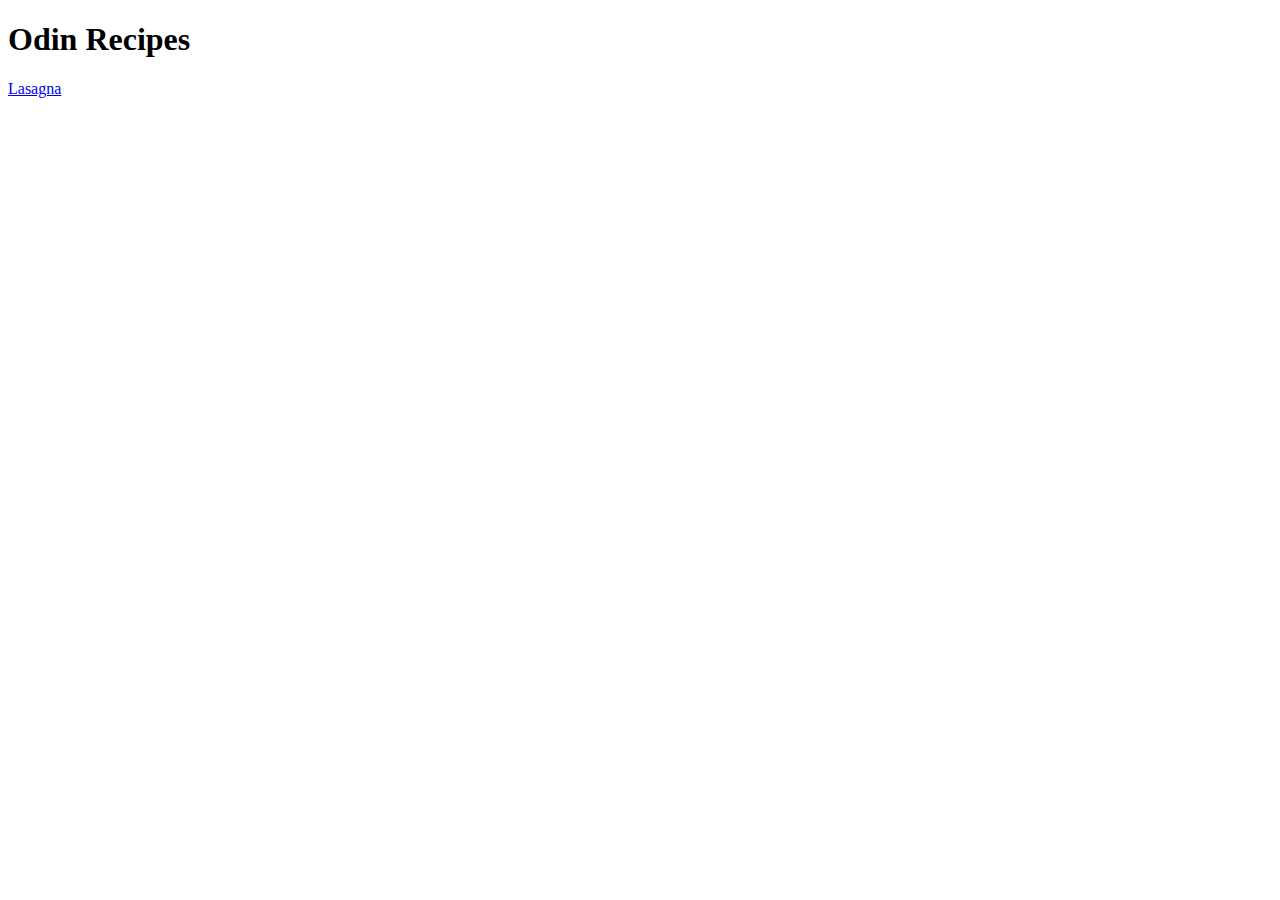
==== index.html @ 1cc9fb4a "Added index.html, recipes/lasagna.html" ====
<!DOCTYPE html>
<html lang="en">
<head>
    <meta charset="UTF-8">
    <title>Document</title>
</head>
<body>
    <h1>Odin Recipes</h1> 
    <a href="./recipes/lasagna.html">Lasagna</a>   
</body>
</html>
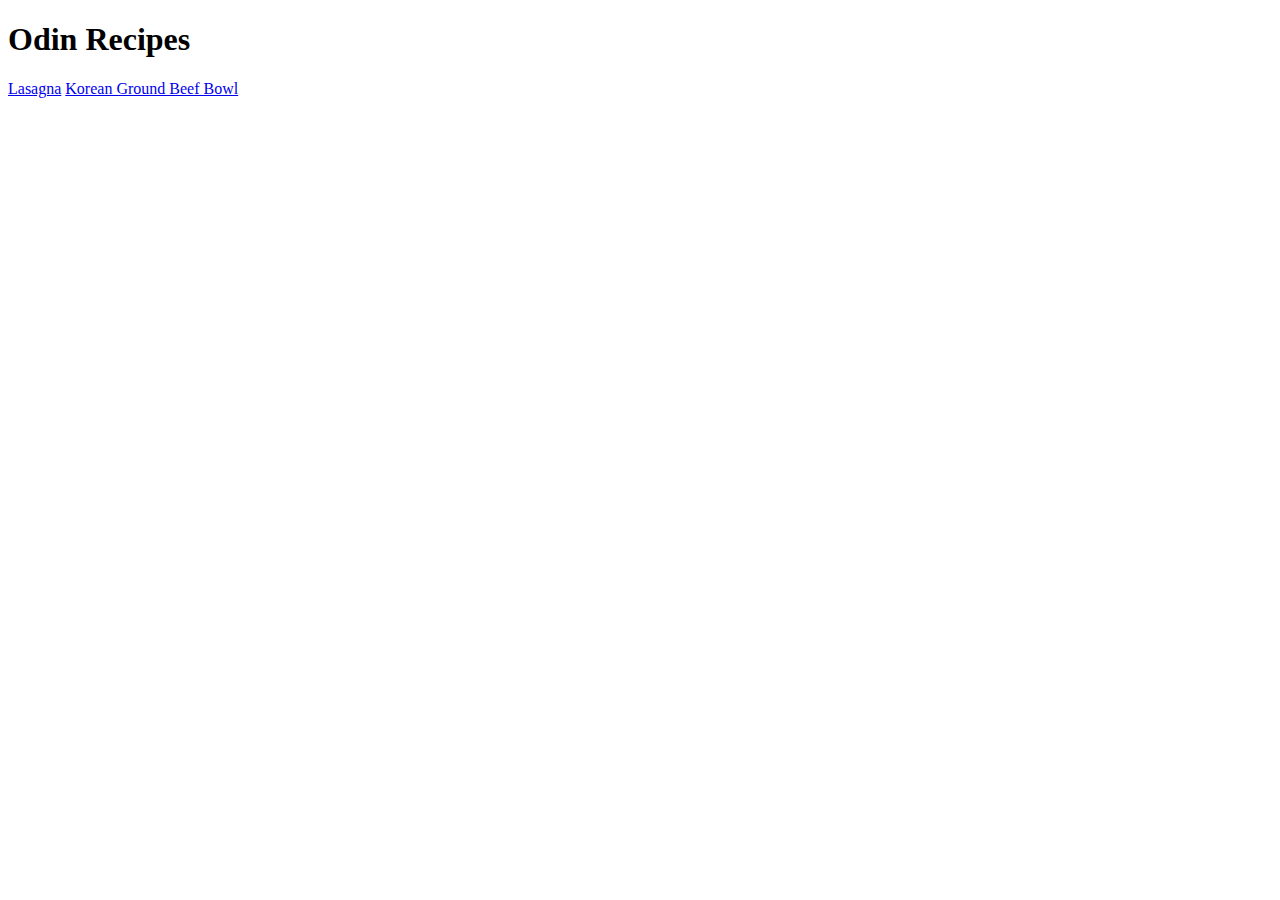
==== commit 418f54c7: "Added Korean Ground Beef Bowl Recipe" ====
--- a/index.html
+++ b/index.html
@@ -6,6 +6,7 @@
 </head>
 <body>
     <h1>Odin Recipes</h1> 
-    <a href="./recipes/lasagna.html">Lasagna</a>   
+    <a href="./recipes/lasagna.html">Lasagna</a> 
+    <a href="./recipes/korean-ground-beef-bowl.html">Korean Ground Beef Bowl</a>  
 </body>
 </html>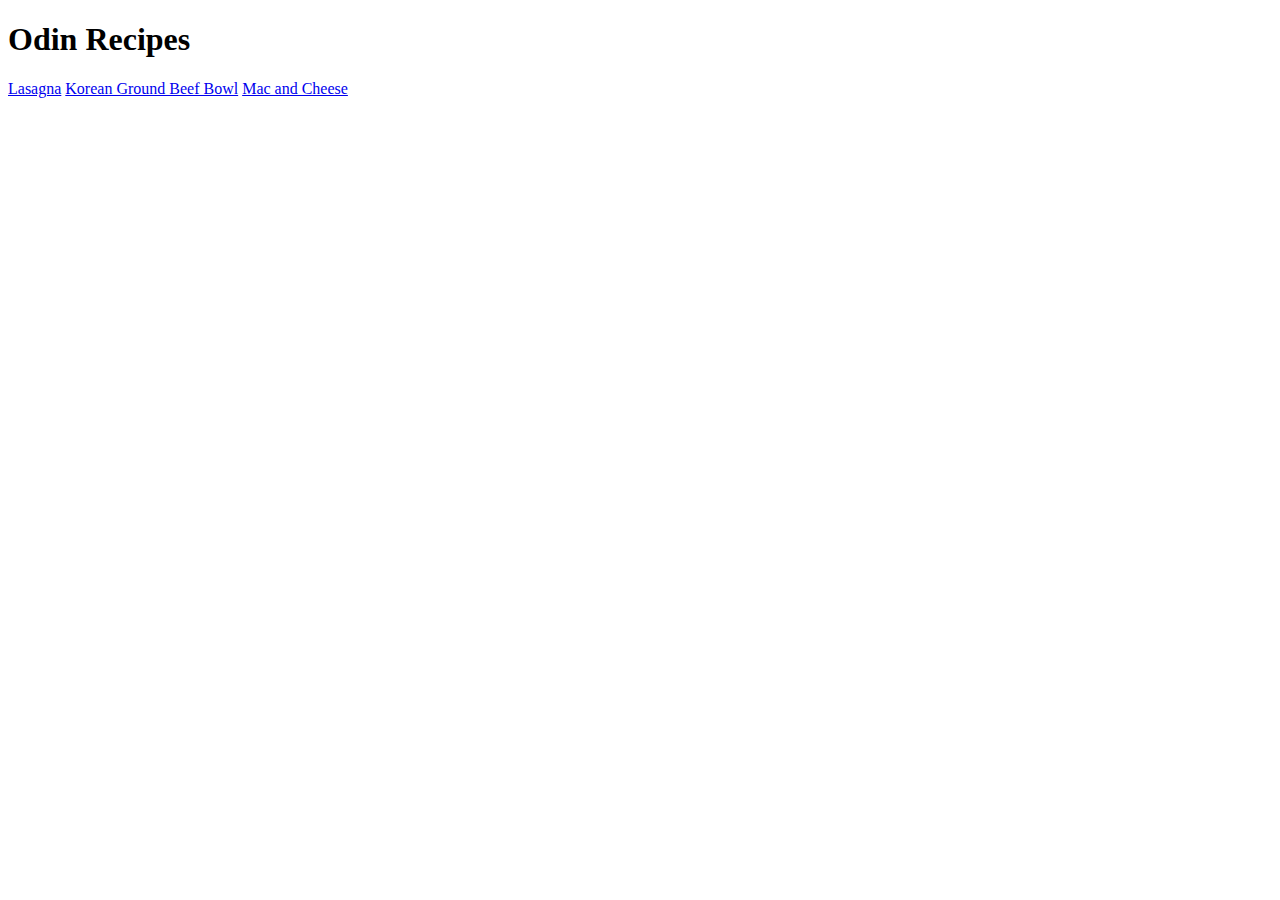
==== commit 74e46fcd: "Added mac and cheese recipe" ====
--- a/index.html
+++ b/index.html
@@ -8,5 +8,6 @@
     <h1>Odin Recipes</h1> 
     <a href="./recipes/lasagna.html">Lasagna</a> 
     <a href="./recipes/korean-ground-beef-bowl.html">Korean Ground Beef Bowl</a>  
+    <a href="./recipes/mac-and-cheese.html">Mac and Cheese</a>  
 </body>
 </html>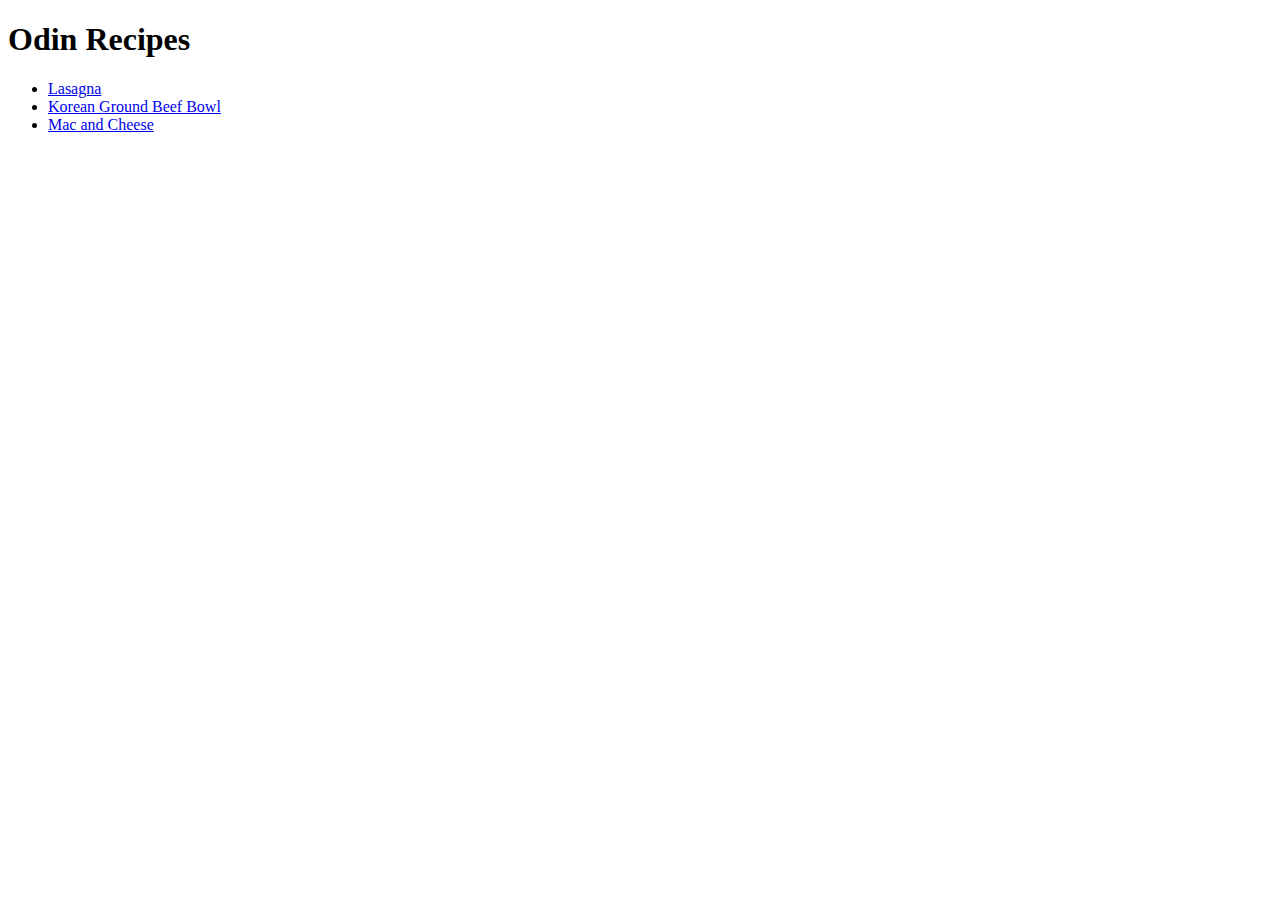
==== commit b471edb9: "Put recipe links into list" ====
--- a/index.html
+++ b/index.html
@@ -6,8 +6,10 @@
 </head>
 <body>
     <h1>Odin Recipes</h1> 
-    <a href="./recipes/lasagna.html">Lasagna</a> 
-    <a href="./recipes/korean-ground-beef-bowl.html">Korean Ground Beef Bowl</a>  
-    <a href="./recipes/mac-and-cheese.html">Mac and Cheese</a>  
+    <ul>
+        <li><a href="./recipes/lasagna.html">Lasagna</a></li>
+        <li><a href="./recipes/korean-ground-beef-bowl.html">Korean Ground Beef Bowl</a></li>
+        <li><a href="./recipes/mac-and-cheese.html">Mac and Cheese</a></li>
+    </ul>    
 </body>
 </html>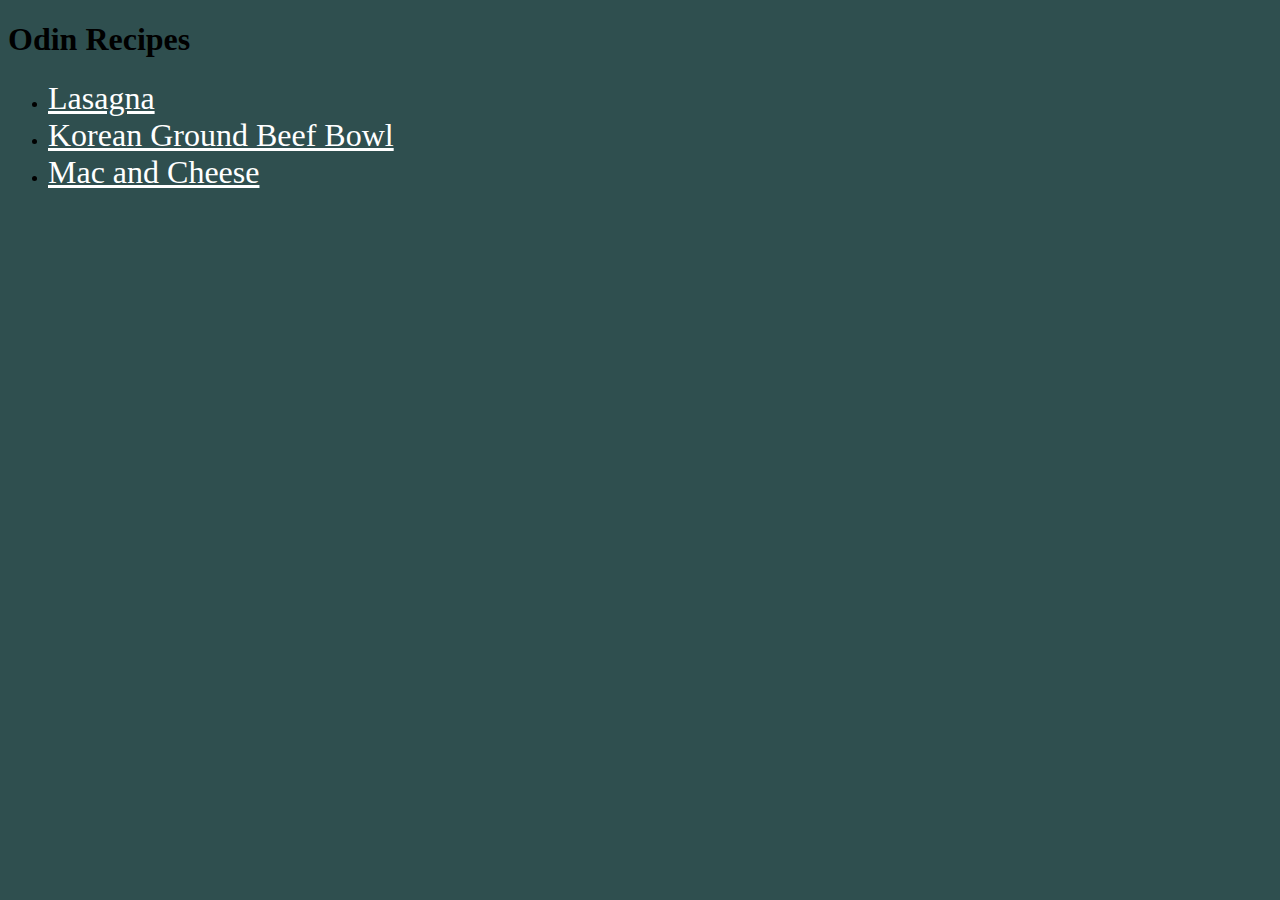
==== commit 69fb5672: "Added style to all pages" ====
--- a/index.html
+++ b/index.html
@@ -2,7 +2,8 @@
 <html lang="en">
 <head>
     <meta charset="UTF-8">
-    <title>Document</title>
+    <title>Recipes</title>
+    <link rel="stylesheet" href="./css/styles.css">
 </head>
 <body>
     <h1>Odin Recipes</h1> 
--- a/css/styles.css
+++ b/css/styles.css
@@ -0,0 +1,13 @@
+body {
+    background-color: rgb(47, 79, 79);
+}
+
+a {
+    color: White;
+    font-size: 32px;
+}
+
+img {
+    height: 300px;
+    width: auto;
+}
